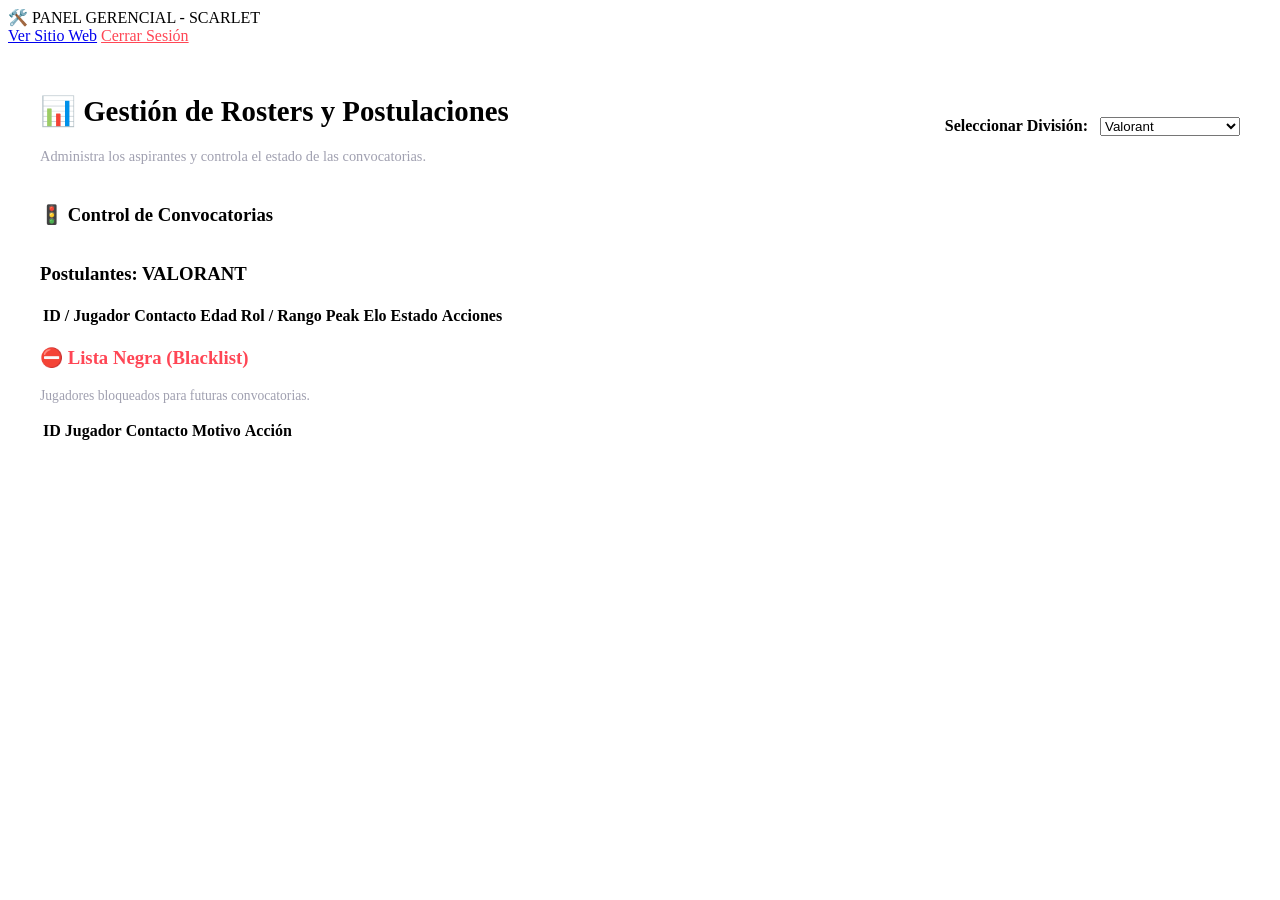
==== templates/admin_dashboard.html @ 055f4483 "Update admin_dashboard.html" ====
<!DOCTYPE html>
<html lang="es">
<head>
    <meta charset="UTF-8">
    <meta name="viewport" content="width=device-width, initial-scale=1.0">
    <title>Panel Gerencial - Scarlet Esports</title>
    <link rel="stylesheet" href="{{ url_for('static', filename='style.css') }}">
    <style>
        .btn-action {
            padding: 6px 12px;
            border: none;
            border-radius: 6px;
            cursor: pointer;
            font-size: 0.85rem;
            margin-right: 4px;
            color: #fff;
            font-weight: 600;
        }
        .btn-aceptar { background: #238636; }
        .btn-rechazar { background: #da3633; }
        .btn-blacklist { background: #8e1515; }
        .btn-eliminar { background: #484f58; }
        .btn-aceptar:hover { background: #2ea043; }
        .btn-rechazar:hover { background: #f85149; }
        .btn-blacklist:hover { background: #b02a37; }
        .btn-eliminar:hover { background: #6e7681; }
    </style>
</head>
<body>
    <header class="top-nav">
        <div class="logo">🛠️ PANEL GERENCIAL - SCARLET</div>
        <nav>
            <a href="/" target="_blank">Ver Sitio Web</a>
            <a href="/admin/logout" style="color: #ff4655;">Cerrar Sesión</a>
        </nav>
    </header>

    <div style="max-width: 1200px; margin: 30px auto; padding: 0 20px;">
        <div style="display: flex; justify-content: space-between; align-items: center; margin-bottom: 25px; flex-wrap: wrap; gap: 15px;">
            <div>
                <h1 style="font-size: 1.8rem;">📊 Gestión de Rosters y Postulaciones</h1>
                <p style="color: #a0a0b0; font-size: 0.9rem;">Administra los aspirantes y controla el estado de las convocatorias.</p>
            </div>
            <div>
                <label style="margin-right: 8px;"><b>Seleccionar División:</b></label>
                <select id="select-division" onchange="cargarDatosDivision()" style="width: auto; display: inline-block;">
                    <option value="valorant">Valorant</option>
                    <option value="overwatch">Overwatch 2</option>
                    <option value="cs">Counter-Strike (CS)</option>
                    <option value="valorant_femenino">Valorant Femenino</option>
                    <option value="fighting">Fighting Games</option>
                </select>
            </div>
        </div>

        <!-- CONTROL DE ESTADO DE CONVOCATORIAS -->
        <div class="form-card">
            <h3>🚦 Control de Convocatorias</h3>
            <div id="controles-estado" style="display: flex; gap: 15px; flex-wrap: wrap; margin-top: 15px;">
                <!-- Cargado dinámicamente -->
            </div>
        </div>

        <!-- TABLA DE POSTULANTES -->
        <div class="form-card">
            <h3 id="titulo-tabla">Postulantes: VALORANT</h3>
            <div style="overflow-x: auto; margin-top: 15px;">
                <table>
                    <thead>
                        <tr>
                            <th>ID / Jugador</th>
                            <th>Contacto</th>
                            <th>Edad</th>
                            <th>Rol / Rango</th>
                            <th>Peak Elo</th>
                            <th>Estado</th>
                            <th>Acciones</th>
                        </tr>
                    </thead>
                    <tbody id="tbody-postulantes">
                        <!-- Cargado dinámicamente -->
                    </tbody>
                </table>
            </div>
        </div>

        <!-- TABLA DE LISTA NEGRA -->
        <div class="form-card">
            <h3 style="color: #ff4655;">⛔ Lista Negra (Blacklist)</h3>
            <p style="font-size: 0.85rem; color: #a0a0b0; margin-bottom: 15px;">Jugadores bloqueados para futuras convocatorias.</p>
            <div style="overflow-x: auto;">
                <table>
                    <thead>
                        <tr>
                            <th>ID Jugador</th>
                            <th>Contacto</th>
                            <th>Motivo</th>
                            <th>Acción</th>
                        </tr>
                    </thead>
                    <tbody id="tbody-blacklist">
                        <!-- Cargado dinámicamente -->
                    </tbody>
                </table>
            </div>
        </div>
    </div>

    <script>
        const divisionesDisponibles = ["valorant", "overwatch", "cs", "valorant_femenino", "fighting"];

        async function cargarConfiguracionEstado() {
            try {
                const res = await fetch('/api/configuracion');
                const data = await res.json();
                const contenedor = document.getElementById('controles-estado');
                contenedor.innerHTML = '';

                divisionesDisponibles.forEach(div => {
                    const clave = `estado_${div}`;
                    const configItem = Array.isArray(data) ? data.find(item => item.clave === clave) : null;
                    const estadoActual = configItem ? configItem.valor : 'abierta';
                    const esAbierta = estadoActual === 'abierta';

                    contenedor.innerHTML += `
                        <div style="background: rgba(33, 38, 45, 0.8); padding: 10px 15px; border-radius: 8px; border: 1px solid rgba(255,255,255,0.1); display: flex; align-items: center; gap: 10px;">
                            <span style="text-transform: capitalize; font-weight: bold;">${div.replace('_', ' ')}:</span> 
                            <span style="color: ${esAbierta ? '#2ea043' : '#ff4655'}; font-weight: bold;">${estadoActual.toUpperCase()}</span>
                            <button onclick="cambiarEstadoConvocatoria('${clave}', '${esAbierta ? 'cerrada' : 'abierta'}')" style="padding: 4px 10px; background: ${esAbierta ? '#da3633' : '#238636'}; color: #fff; border: none; border-radius: 5px; cursor: pointer; font-weight: 600;">
                                ${esAbierta ? 'Cerrar' : 'Abrir'}
                            </button>
                        </div>
                    `;
                });
            } catch(e) { console.error(e); }
        }

        async function cambiarEstadoConvocatoria(clave, nuevoValor) {
            await fetch('/api/configuracion', {
                method: 'POST',
                headers: {'Content-Type': 'application/json'},
                body: JSON.stringify({ clave: clave, valor: nuevoValor })
            });
            cargarConfiguracionEstado();
        }

        async function cargarDatosDivision() {
            const div = document.getElementById('select-division').value;
            document.getElementById('titulo-tabla').innerText = `Postulantes: ${div.toUpperCase().replace('_', ' ')}`;
            
            try {
                const res = await fetch(`/api/admin/obtener/${div}`);
                const data = await res.json();
                const tbody = document.getElementById('tbody-postulantes');
                tbody.innerHTML = '';

                if(!data || data.length === 0) {
                    tbody.innerHTML = `<tr><td colspan="7" style="text-align: center; padding: 25px; color: #a0a0b0;">No hay postulaciones registradas en esta división.</td></tr>`;
                    return;
                }

                data.forEach(row => {
                    tbody.innerHTML += `
                        <tr>
                            <td><b>${row.player_id || ''}</b></td>
                            <td>${row.contacto || ''}</td>
                            <td>${row.edad || ''}</td>
                            <td>${row.rol || '-'} <br><small style="color: #a0a0b0;">${row.rango_actual || ''}</small></td>
                            <td>${row.peak_elo || ''}</td>
                            <td><span style="padding: 4px 10px; border-radius: 6px; background: ${row.estado === 'Aceptado' ? '#238636' : row.estado === 'Rechazado' ? '#da3633' : '#1f6feb'}; color:#fff; font-weight: 600; font-size: 0.8rem;">${row.estado || 'Tryout'}</span></td>
                            <td>
                                <button class="btn-action btn-aceptar" onclick="actualizarEstadoPostulante('${div}', '${row.id}', 'Aceptado')">Aceptar</button>
                                <button class="btn-action btn-rechazar" onclick="actualizarEstadoPostulante('${div}', '${row.id}', 'Rechazado')">Rechazar</button>
                                <button class="btn-action btn-blacklist" onclick="enviarBlacklist('${div}', '${row.id}', '${row.player_id}', '${row.contacto}')">Blacklist</button>
                                <button class="btn-action btn-eliminar" onclick="eliminarPostulante('${div}', '${row.id}')">Eliminar</button>
                            </td>
                        </tr>
                    `;
                });
            } catch(e) { console.error(e); }
        }

        async function actualizarEstadoPostulante(div, id, nuevoEstado) {
            await fetch(`/api/admin/actualizar_estado`, {
                method: 'POST',
                headers: {'Content-Type': 'application/json'},
                body: JSON.stringify({ division: div, id: id, estado: nuevoEstado })
            });
            cargarDatosDivision();
        }

        async function eliminarPostulante(div, id) {
            if(!confirm("¿Estás seguro de eliminar a este postulante?")) return;
            await fetch(`/api/admin/eliminar_postulante`, {
                method: 'POST',
                headers: {'Content-Type': 'application/json'},
                body: JSON.stringify({ division: div, id: id })
            });
            cargarDatosDivision();
        }

        async function enviarBlacklist(div, id, player_id, contacto) {
            const motivo = prompt("Ingrese el motivo del baneo / Lista Negra:", "Incumplimiento de normas");
            if(motivo === null) return;

            await fetch(`/api/admin/agregar_blacklist`, {
                method: 'POST',
                headers: {'Content-Type': 'application/json'},
                body: JSON.stringify({
                    division: div,
                    id: id,
                    player_id: player_id,
                    contacto: contacto,
                    motivo: motivo
                })
            });
            cargarDatosDivision();
            cargarListaNegra();
        }

        async function cargarListaNegra() {
            try {
                const res = await fetch('/api/admin/obtener_blacklist');
                const data = await res.json();
                const tbody = document.getElementById('tbody-blacklist');
                tbody.innerHTML = '';

                if(!data || data.length === 0) {
                    tbody.innerHTML = `<tr><td colspan="4" style="text-align: center; padding: 20px; color: #a0a0b0;">No hay jugadores en la lista negra.</td></tr>`;
                    return;
                }

                data.forEach(row => {
                    tbody.innerHTML += `
                        <tr>
                            <td><b>${row.id_jugador || ''}</b></td>
                            <td>${row.contacto || ''}</td>
                            <td style="color: #ff8585;">${row.motivo || ''}</td>
                            <td>
                                <button class="btn-action btn-aceptar" onclick="quitarBlacklist('${row.id}')">Remover Baneo</button>
                            </td>
                        </tr>
                    `;
                });
            } catch(e) { console.error(e); }
        }

        async function quitarBlacklist(id) {
            if(!confirm("¿Deseas remover a este jugador de la Lista Negra?")) return;
            await fetch('/api/admin/eliminar_blacklist', {
                method: 'POST',
                headers: {'Content-Type': 'application/json'},
                body: JSON.stringify({ id: id })
            });
            cargarListaNegra();
        }

        window.onload = () => {
            cargarConfiguracionEstado();
            cargarDatosDivision();
            cargarListaNegra();
        };
    </script>
</body>
</html>
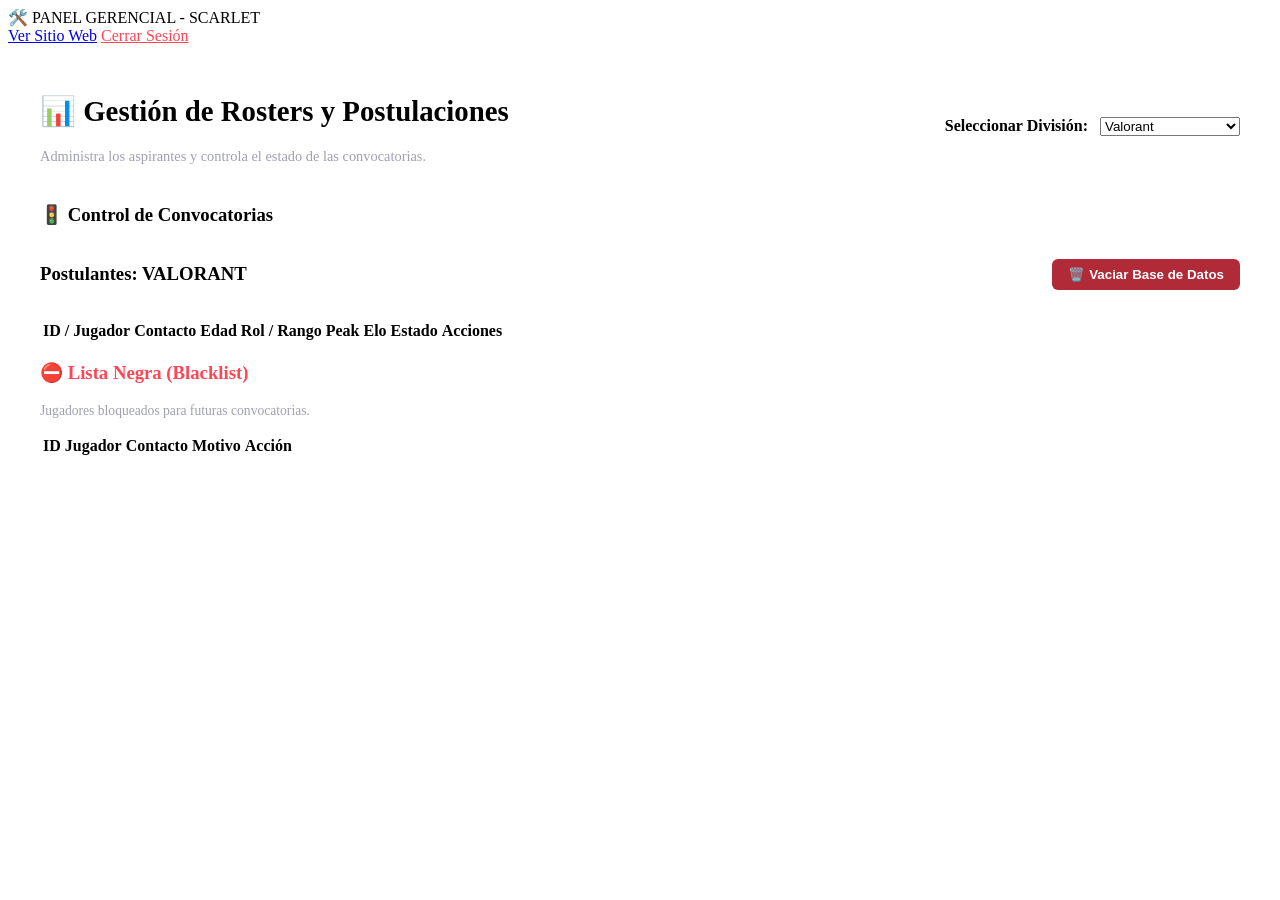
==== commit 7d37bdf1: "Update admin_dashboard.html" ====
--- a/templates/admin_dashboard.html
+++ b/templates/admin_dashboard.html
@@ -20,6 +20,17 @@
         .btn-rechazar { background: #da3633; }
         .btn-blacklist { background: #8e1515; }
         .btn-eliminar { background: #484f58; }
+        .btn-vaciar-db {
+            background: #b02a37;
+            color: #fff;
+            border: none;
+            padding: 8px 16px;
+            border-radius: 6px;
+            font-weight: 700;
+            cursor: pointer;
+            transition: background 0.2s;
+        }
+        .btn-vaciar-db:hover { background: #dc3545; }
         .btn-aceptar:hover { background: #2ea043; }
         .btn-rechazar:hover { background: #f85149; }
         .btn-blacklist:hover { background: #b02a37; }
@@ -63,8 +74,12 @@
 
         <!-- TABLA DE POSTULANTES -->
         <div class="form-card">
-            <h3 id="titulo-tabla">Postulantes: VALORANT</h3>
-            <div style="overflow-x: auto; margin-top: 15px;">
+            <div style="display: flex; justify-content: space-between; align-items: center; flex-wrap: wrap; gap: 10px; margin-bottom: 15px;">
+                <h3 id="titulo-tabla">Postulantes: VALORANT</h3>
+                <button class="btn-vaciar-db" onclick="vaciarBaseDatosDivision()">🗑️ Vaciar Base de Datos</button>
+            </div>
+            
+            <div style="overflow-x: auto;">
                 <table>
                     <thead>
                         <tr>
@@ -180,6 +195,36 @@
             } catch(e) { console.error(e); }
         }
 
+        async function vaciarBaseDatosDivision() {
+            const div = document.getElementById('select-division').value;
+            const password = prompt(`⚠️ ¡ATENCIÓN! Estás a punto de BORRAR TODOS los datos registrados en la división ${div.toUpperCase().replace('_', ' ')}.\n\nPara confirmar, ingresa la contraseña de administrador:`);
+            
+            if (password === null) return; // Si cancela el prompt
+
+            if (!password.trim()) {
+                alert("⚠️ Debe ingresar la contraseña para continuar.");
+                return;
+            }
+
+            try {
+                const res = await fetch(`/api/admin/vaciar/${div}`, {
+                    method: 'POST',
+                    headers: {'Content-Type': 'application/json'},
+                    body: JSON.stringify({ password: password })
+                });
+                const data = await res.json();
+
+                if (res.ok) {
+                    alert('✅ ' + data.message);
+                    cargarDatosDivision();
+                } else {
+                    alert('❌ Error: ' + (data.error || 'No se pudo vaciar la base de datos'));
+                }
+            } catch (e) {
+                alert('❌ Error de conexión al servidor.');
+            }
+        }
+
         async function actualizarEstadoPostulante(div, id, nuevoEstado) {
             await fetch(`/api/admin/actualizar_estado`, {
                 method: 'POST',
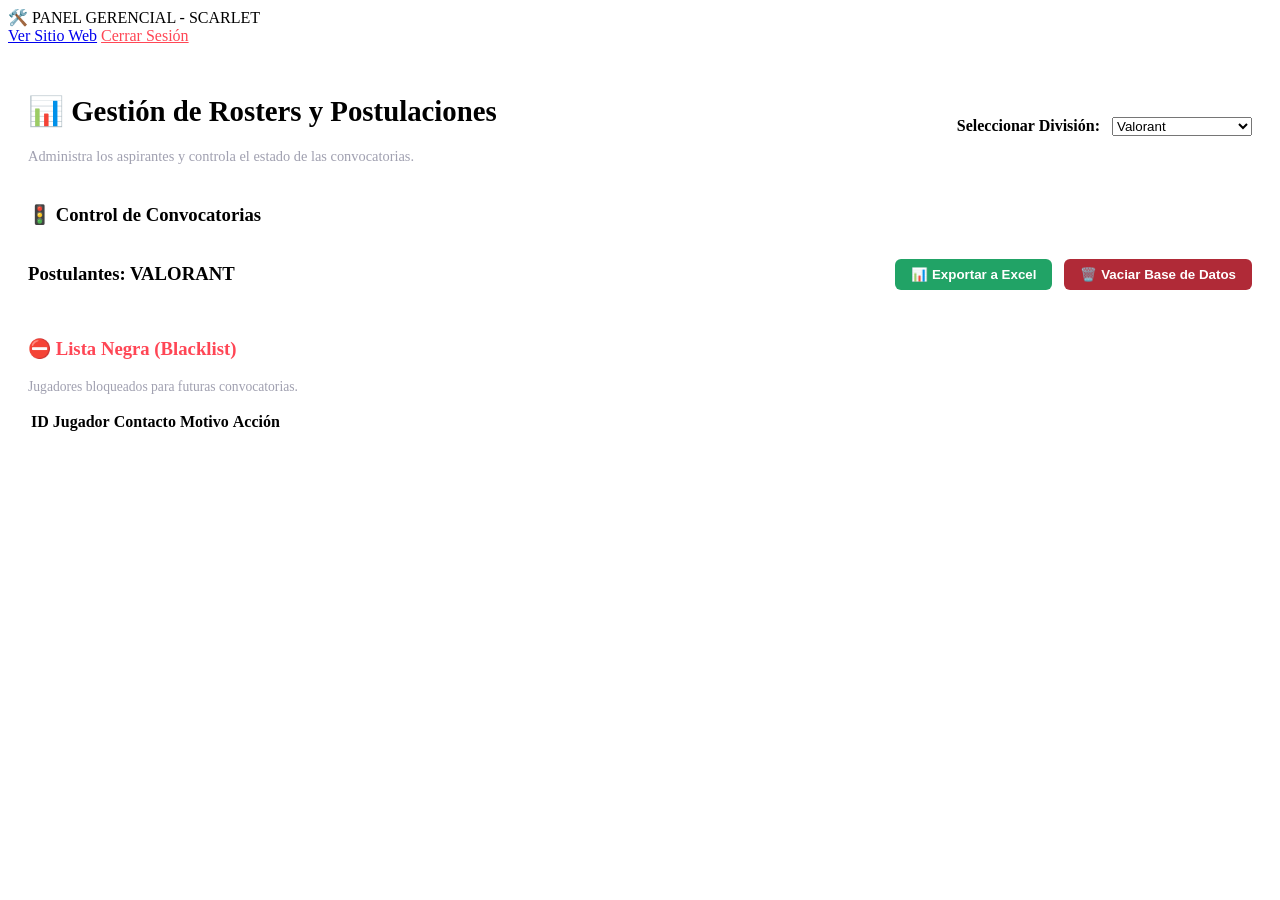
==== commit 0d831936: "Update admin_dashboard.html" ====
--- a/templates/admin_dashboard.html
+++ b/templates/admin_dashboard.html
@@ -20,6 +20,18 @@
         .btn-rechazar { background: #da3633; }
         .btn-blacklist { background: #8e1515; }
         .btn-eliminar { background: #484f58; }
+        .btn-excel {
+            background: #21a366;
+            color: #fff;
+            border: none;
+            padding: 8px 16px;
+            border-radius: 6px;
+            font-weight: 700;
+            cursor: pointer;
+            transition: background 0.2s;
+            margin-right: 8px;
+        }
+        .btn-excel:hover { background: #1e8e58; }
         .btn-vaciar-db {
             background: #b02a37;
             color: #fff;
@@ -46,7 +58,7 @@
         </nav>
     </header>
 
-    <div style="max-width: 1200px; margin: 30px auto; padding: 0 20px;">
+    <div style="max-width: 1300px; margin: 30px auto; padding: 0 20px;">
         <div style="display: flex; justify-content: space-between; align-items: center; margin-bottom: 25px; flex-wrap: wrap; gap: 15px;">
             <div>
                 <h1 style="font-size: 1.8rem;">📊 Gestión de Rosters y Postulaciones</h1>
@@ -72,25 +84,20 @@
             </div>
         </div>
 
-        <!-- TABLA DE POSTULANTES -->
+        <!-- TABLA DE POSTULANTES CON TODOS LOS CAMPOS -->
         <div class="form-card">
             <div style="display: flex; justify-content: space-between; align-items: center; flex-wrap: wrap; gap: 10px; margin-bottom: 15px;">
                 <h3 id="titulo-tabla">Postulantes: VALORANT</h3>
-                <button class="btn-vaciar-db" onclick="vaciarBaseDatosDivision()">🗑️ Vaciar Base de Datos</button>
+                <div>
+                    <button class="btn-excel" onclick="exportarExcelDivision()">📊 Exportar a Excel</button>
+                    <button class="btn-vaciar-db" onclick="vaciarBaseDatosDivision()">🗑️ Vaciar Base de Datos</button>
+                </div>
             </div>
             
             <div style="overflow-x: auto;">
                 <table>
-                    <thead>
-                        <tr>
-                            <th>ID / Jugador</th>
-                            <th>Contacto</th>
-                            <th>Edad</th>
-                            <th>Rol / Rango</th>
-                            <th>Peak Elo</th>
-                            <th>Estado</th>
-                            <th>Acciones</th>
-                        </tr>
+                    <thead id="thead-postulantes">
+                        <!-- Cargado dinámicamente -->
                     </thead>
                     <tbody id="tbody-postulantes">
                         <!-- Cargado dinámicamente -->
@@ -159,6 +166,11 @@
             cargarConfiguracionEstado();
         }
 
+        function exportarExcelDivision() {
+            const div = document.getElementById('select-division').value;
+            window.location.href = `/api/admin/exportar_excel/${div}`;
+        }
+
         async function cargarDatosDivision() {
             const div = document.getElementById('select-division').value;
             document.getElementById('titulo-tabla').innerText = `Postulantes: ${div.toUpperCase().replace('_', ' ')}`;
@@ -166,11 +178,32 @@
             try {
                 const res = await fetch(`/api/admin/obtener/${div}`);
                 const data = await res.json();
+                const thead = document.getElementById('thead-postulantes');
                 const tbody = document.getElementById('tbody-postulantes');
+                
+                thead.innerHTML = `
+                    <tr>
+                        <th>ID / Jugador</th>
+                        <th>Contacto</th>
+                        <th>Edad</th>
+                        <th>País</th>
+                        <th>Servidores</th>
+                        <th>Objetivo</th>
+                        <th>Rol / Rango</th>
+                        <th>Peak Elo</th>
+                        <th>Experiencia</th>
+                        <th>Sanciones</th>
+                        ${div === 'fighting' ? '<th>Juego / Personaje</th>' : ''}
+                        <th>Estado</th>
+                        <th>Acciones</th>
+                    </tr>
+                `;
+
                 tbody.innerHTML = '';
 
                 if(!data || data.length === 0) {
-                    tbody.innerHTML = `<tr><td colspan="7" style="text-align: center; padding: 25px; color: #a0a0b0;">No hay postulaciones registradas en esta división.</td></tr>`;
+                    const totalCols = div === 'fighting' ? 13 : 12;
+                    tbody.innerHTML = `<tr><td colspan="${totalCols}" style="text-align: center; padding: 25px; color: #a0a0b0;">No hay postulaciones registradas en esta división.</td></tr>`;
                     return;
                 }
 
@@ -180,10 +213,16 @@
                             <td><b>${row.player_id || ''}</b></td>
                             <td>${row.contacto || ''}</td>
                             <td>${row.edad || ''}</td>
+                            <td>${row.pais || '-'}</td>
+                            <td>${row.servidores || '-'}</td>
+                            <td>${row.objetivo || '-'}</td>
                             <td>${row.rol || '-'} <br><small style="color: #a0a0b0;">${row.rango_actual || ''}</small></td>
-                            <td>${row.peak_elo || ''}</td>
+                            <td>${row.peak_elo || '-'}</td>
+                            <td style="max-width: 180px; font-size: 0.8rem; white-space: normal;">${row.experiencia || '-'}</td>
+                            <td>${row.baneos || 'Limpio'}</td>
+                            ${div === 'fighting' ? `<td><small>${row.juego_especifico \vert{}\vert{} '-'}</small><br><b>${row.personaje || '-'}</b></td>` : ''}
                             <td><span style="padding: 4px 10px; border-radius: 6px; background: ${row.estado === 'Aceptado' ? '#238636' : row.estado === 'Rechazado' ? '#da3633' : '#1f6feb'}; color:#fff; font-weight: 600; font-size: 0.8rem;">${row.estado || 'Tryout'}</span></td>
-                            <td>
+                            <td style="white-space: nowrap;">
                                 <button class="btn-action btn-aceptar" onclick="actualizarEstadoPostulante('${div}', '${row.id}', 'Aceptado')">Aceptar</button>
                                 <button class="btn-action btn-rechazar" onclick="actualizarEstadoPostulante('${div}', '${row.id}', 'Rechazado')">Rechazar</button>
                                 <button class="btn-action btn-blacklist" onclick="enviarBlacklist('${div}', '${row.id}', '${row.player_id}', '${row.contacto}')">Blacklist</button>
@@ -199,7 +238,7 @@
             const div = document.getElementById('select-division').value;
             const password = prompt(`⚠️ ¡ATENCIÓN! Estás a punto de BORRAR TODOS los datos registrados en la división ${div.toUpperCase().replace('_', ' ')}.\n\nPara confirmar, ingresa la contraseña de administrador:`);
             
-            if (password === null) return; // Si cancela el prompt
+            if (password === null) return;
 
             if (!password.trim()) {
                 alert("⚠️ Debe ingresar la contraseña para continuar.");
